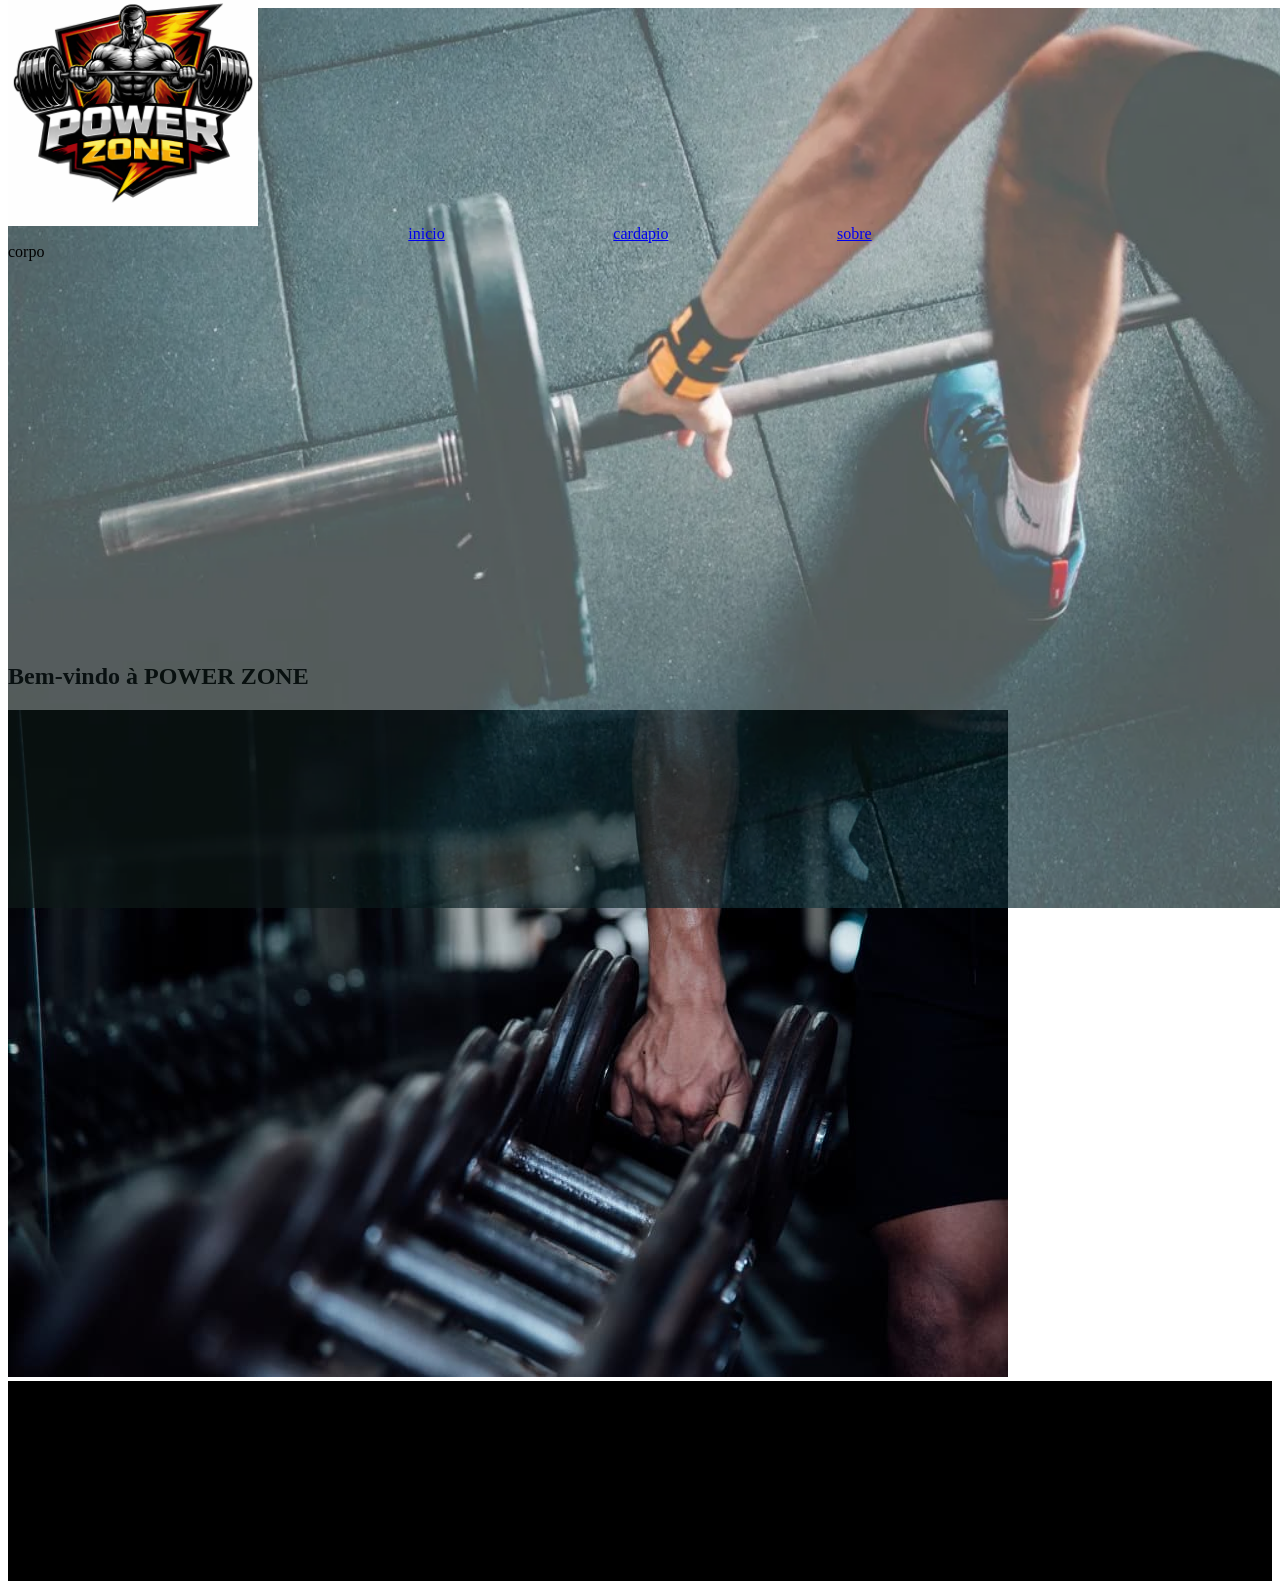
==== sobre.html @ e5734f7a "atualização do projeto" ====
<!DOCTYPE html>
<html lang="pt_BR">

<head>
  <meta charset="UTF-8">
  <meta name="viewport" content="width=device-width, initial-scale=1.0">
  <title>ACADEMIA</title>
  <link rel="stylesheet" href="Css/style.css">
  <link rel="stylesheet" href="css/reset.css">
</head>

<body>
  <div id="container">
    <img id="background" src="/imagens/Instagram-Fitness-saiba-como-montar-um-e-confira-inspiracoes.webp"
      alt="Fundo_site" id="src">
    <div id="header">
      <img id="logo" src="/imagens/logo.jpg" alt="logo">
      
      </div>
    </div>
    <div id="menu">
      <a href="index.html">inicio</a>
      <a href="cardapio.html">cardapio</a>
      <a href="sobre.html">sobre</a>
      </div>
    <div id="body-page">corpo</div> 
    <h2 id="titulo-index">Bem-vindo à POWER ZONE</h2>
    <img id="img-1" src="imagens/ambiente.jpg"alt="ambiente">
    <div id="footer">rodape</div>
</body>
</html>
---- Css/style.css ----
#background{
position: absolute;
height: 100%;
width: 100%;
margin: 0 auto;
opacity: 70%;
}
#header {
    position: relative;
    background-color: transparent;
    width:100%;
    height: 185px;
    margin: 0 auto;
    display: flex;
    align-items: center;
    
}
#logo{

    width: 250px;
    height: auto;

}


#menu{
    position: relative;
    background-color:transparent;
    width:50%;
    height: 50px;
    margin: 0 auto;
    display: flex;
    justify-content: space-around;
    align-items:self-end;
}

#body-page{
    position: relative;
    background-color:color(from color srgb r g b);
    width: 100%;
    height:400px;
    margin: 0 auto;
}
#footer{
    position: relative;
    background-color: rgb(0, 0, 0);
    width:100%;
    height: 200px;
    margin: 0 auto;
}
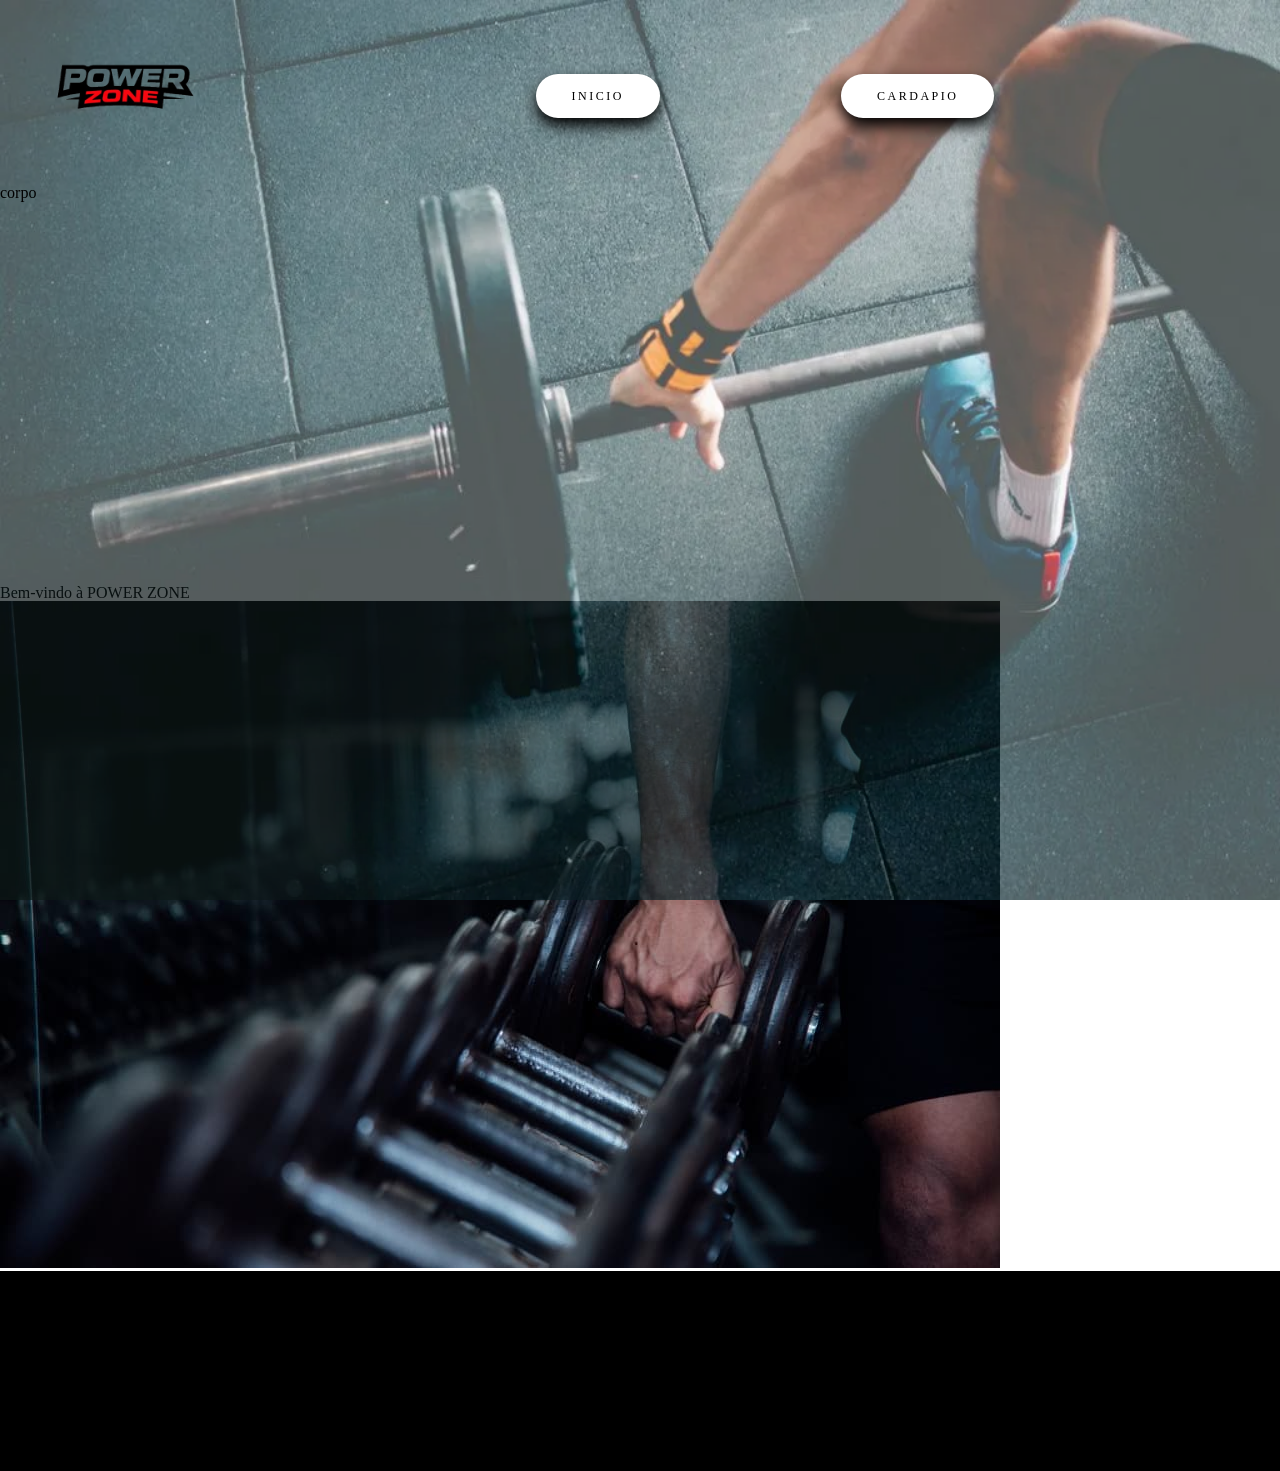
==== commit fc324f4e: "Atualização do site" ====
--- a/sobre.html
+++ b/sobre.html
@@ -6,23 +6,25 @@
   <meta name="viewport" content="width=device-width, initial-scale=1.0">
   <title>ACADEMIA</title>
   <link rel="stylesheet" href="Css/style.css">
-  <link rel="stylesheet" href="css/reset.css">
+  <link rel="stylesheet" href="Css/reset.css">
+  <link rel="stylesheet" href="/Css/sobre.css">
 </head>
 
 <body>
   <div id="container">
     <img id="background" src="/imagens/Instagram-Fitness-saiba-como-montar-um-e-confira-inspiracoes.webp"
       alt="Fundo_site" id="src">
-    <div id="header">
-      <img id="logo" src="/imagens/logo.jpg" alt="logo">
-      
+      <div id="header">
+      <img id="logo" src="/imagens/logo_2.png" alt="logo">
+      <div id="menu">
+
+      <a class="links" href="index.html">inicio</a>
+      <a class="links" href="cardapio.html">cardapio</a>
+
+      </div>
       </div>
     </div>
-    <div id="menu">
-      <a href="index.html">inicio</a>
-      <a href="cardapio.html">cardapio</a>
-      <a href="sobre.html">sobre</a>
-      </div>
+    
     <div id="body-page">corpo</div> 
     <h2 id="titulo-index">Bem-vindo à POWER ZONE</h2>
     <img id="img-1" src="imagens/ambiente.jpg"alt="ambiente">
--- a/Css/sobre.css
+++ b/Css/sobre.css
@@ -0,0 +1,22 @@
+.links{
+    padding: 1.3em 3em;
+    font-size: 12px;
+    text-decoration: none;
+    text-transform: uppercase;
+    letter-spacing: 2.5px;
+    font-weight: 500;
+    color: black;
+    background-color: white;
+    border: none;
+    border-radius: 45px;
+    box-shadow: 0px 8px 15px black;
+    transition: all 0.3s ease 0s;
+    cursor: pointer;
+    outline: none;
+    }
+    .links:hover{
+    background-color: rgb(255, 0, 0);
+    box-shadow: 0px 15px 20px rgb(83, 0, 0);
+    color: #fff;
+    transform: translateY(-7p);
+    }
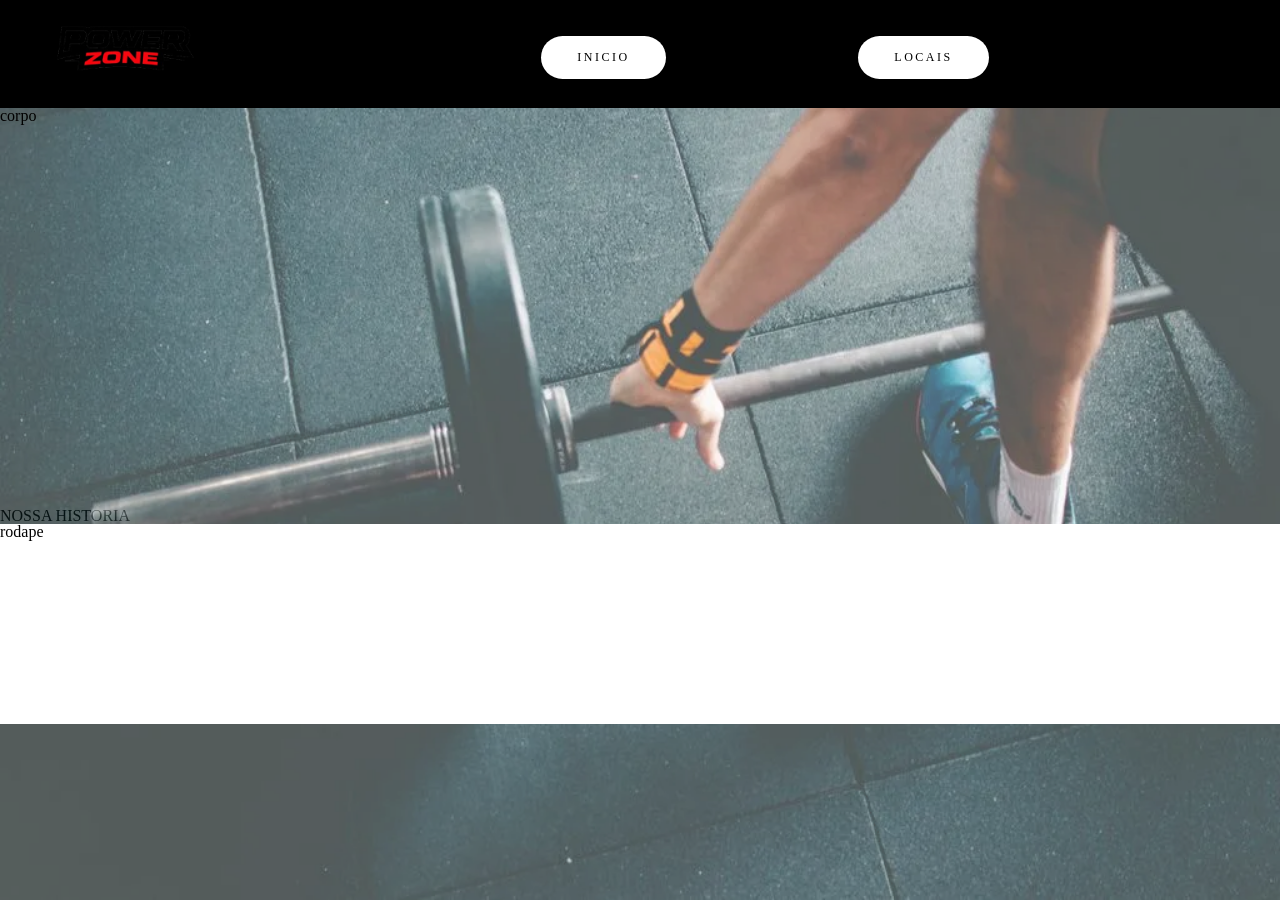
==== commit e0397e26: "ATUALIZAÇÃO" ====
--- a/sobre.html
+++ b/sobre.html
@@ -19,15 +19,15 @@
       <div id="menu">
 
       <a class="links" href="index.html">inicio</a>
-      <a class="links" href="cardapio.html">cardapio</a>
+      <a class="links" href="cardapio.html">Locais</a>
 
       </div>
       </div>
     </div>
     
     <div id="body-page">corpo</div> 
-    <h2 id="titulo-index">Bem-vindo à POWER ZONE</h2>
-    <img id="img-1" src="imagens/ambiente.jpg"alt="ambiente">
+    <h2 id="titulo-index">NOSSA HISTORIA</h2>
+  
     <div id="footer">rodape</div>
 </body>
 </html>
--- a/Css/style.css
+++ b/Css/style.css
@@ -7,9 +7,9 @@
 }
 #header {
     position: relative;
-    background-color: transparent;
+    background-color: black;
     width:100%;
-    height: 185px;
+    height: 108px;
     margin: 0 auto;
     display: flex;
     align-items: center;
@@ -41,10 +41,19 @@
     height:400px;
     margin: 0 auto;
 }
+
+#section{
+    position: relative;
+    background-color: black;
+    width:100%;
+    height:441px;
+    margin: 0 auto;  
+}
+
 #footer{
     position: relative;
-    background-color: rgb(0, 0, 0);
+    background-color: white;
     width:100%;
     height: 200px;
     margin: 0 auto;
-}+}
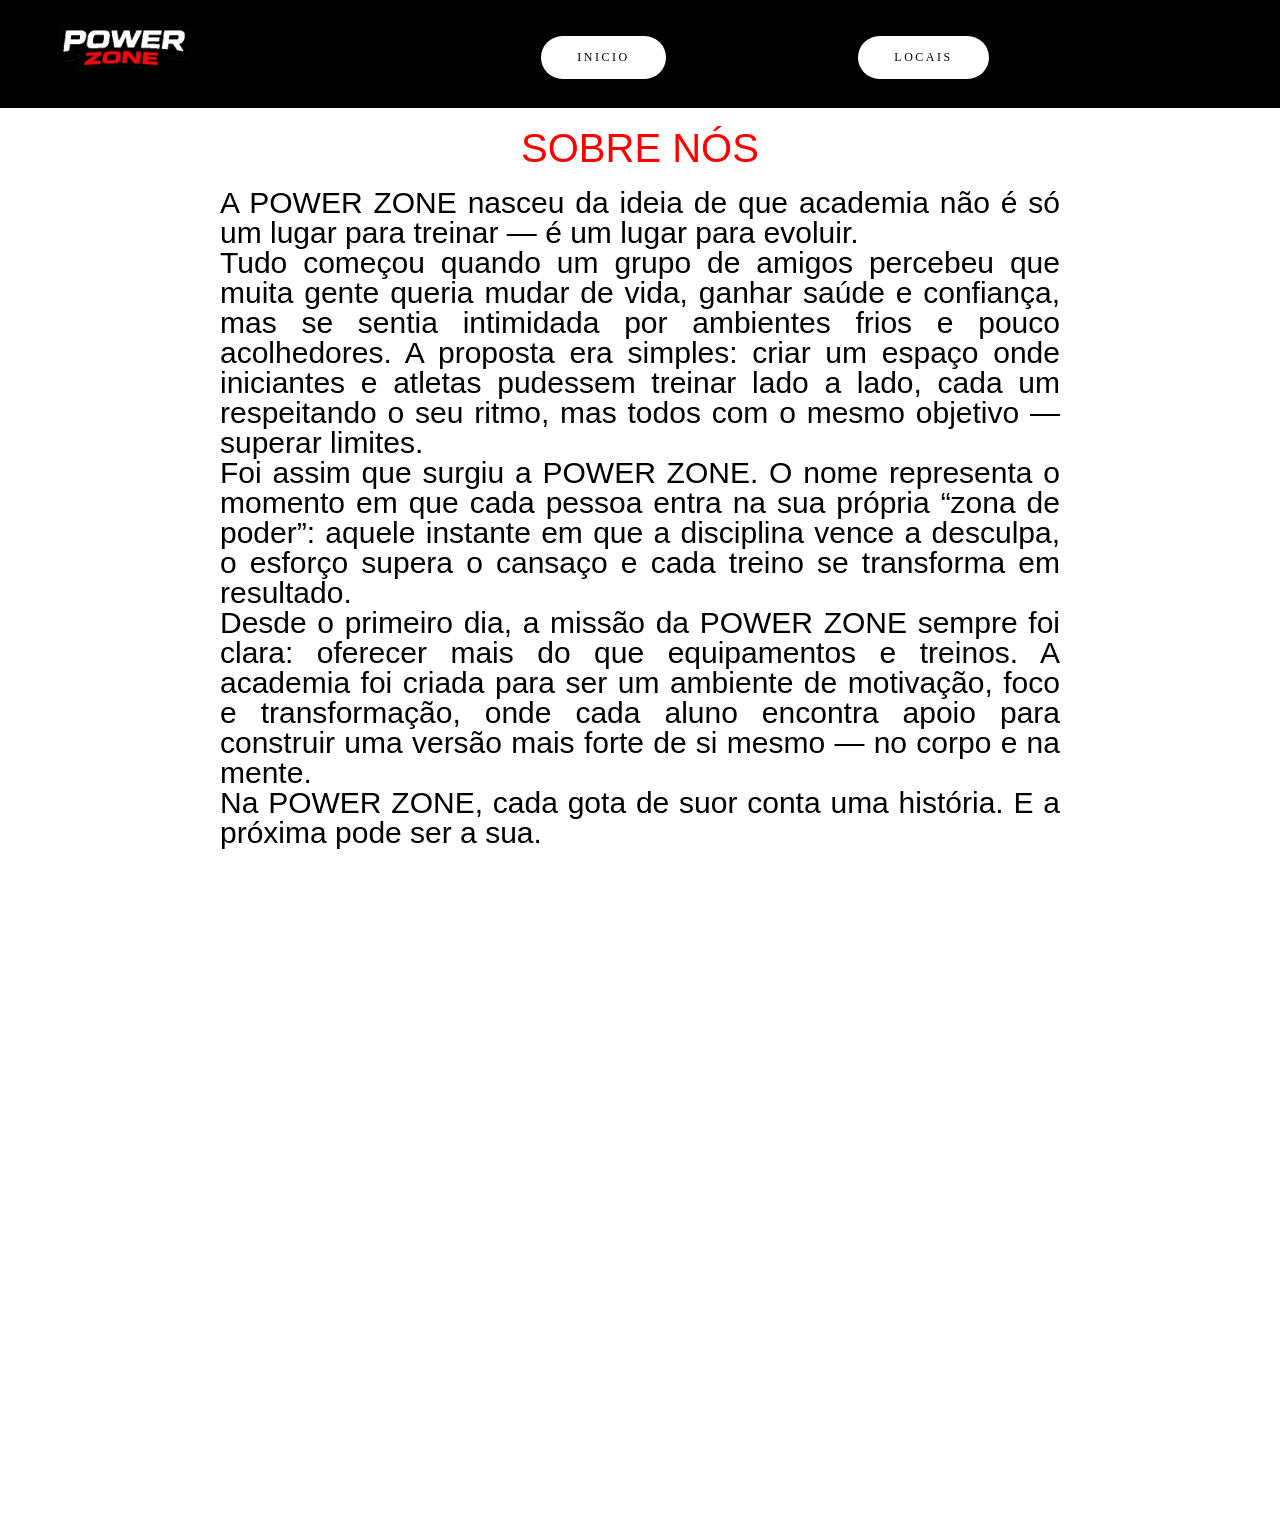
==== commit 9bceb165: "atualização" ====
--- a/sobre.html
+++ b/sobre.html
@@ -4,7 +4,7 @@
 <head>
   <meta charset="UTF-8">
   <meta name="viewport" content="width=device-width, initial-scale=1.0">
-  <title>ACADEMIA</title>
+  <title>POWER ZONE</title>
   <link rel="stylesheet" href="Css/style.css">
   <link rel="stylesheet" href="Css/reset.css">
   <link rel="stylesheet" href="/Css/sobre.css">
@@ -12,22 +12,31 @@
 
 <body>
   <div id="container">
-    <img id="background" src="/imagens/Instagram-Fitness-saiba-como-montar-um-e-confira-inspiracoes.webp"
+    <img id="background" src="/imagens/digital-art-style-boxing-day-celebration.jpg"
       alt="Fundo_site" id="src">
       <div id="header">
       <img id="logo" src="/imagens/logo_2.png" alt="logo">
       <div id="menu">
 
       <a class="links" href="index.html">inicio</a>
-      <a class="links" href="cardapio.html">Locais</a>
+      <a class="links" href="locais.html">Locais</a>
 
       </div>
       </div>
     </div>
     
-    <div id="body-page">corpo</div> 
-    <h2 id="titulo-index">NOSSA HISTORIA</h2>
-  
-    <div id="footer">rodape</div>
+    <div id="body-page">
+      <h1 id="titulo-sobre1">sobre nós</h1>
+    <h1 id="titulo-sobre">A POWER ZONE nasceu da ideia de que academia não é só um lugar para treinar — é um lugar para evoluir.<br>
+
+
+      Tudo começou quando um grupo de amigos percebeu que muita gente queria mudar de vida, ganhar saúde e confiança, mas se sentia intimidada por ambientes frios e pouco acolhedores. A proposta era simples: criar um espaço onde iniciantes e atletas pudessem treinar lado a lado, cada um respeitando o seu ritmo, mas todos com o mesmo objetivo — superar limites.<br>
+
+Foi assim que surgiu a POWER ZONE. O nome representa o momento em que cada pessoa entra na sua própria “zona de poder”: aquele instante em que a disciplina vence a desculpa, o esforço supera o cansaço e cada treino se transforma em resultado.<br>
+
+Desde o primeiro dia, a missão da POWER ZONE sempre foi clara: oferecer mais do que equipamentos e treinos. A academia foi criada para ser um ambiente de motivação, foco e transformação, onde cada aluno encontra apoio para construir uma versão mais forte de si mesmo — no corpo e na mente.<br>
+
+Na POWER ZONE, cada gota de suor conta uma história. E a próxima pode ser a sua.</h1>
+  </div> 
 </body>
 </html>
--- a/Css/style.css
+++ b/Css/style.css
@@ -3,7 +3,7 @@
 height: 100%;
 width: 100%;
 margin: 0 auto;
-opacity: 70%;
+opacity:90%;
 }
 #header {
     position: relative;
@@ -46,13 +46,20 @@
     position: relative;
     background-color: black;
     width:100%;
-    height:441px;
+    height: 395px;
     margin: 0 auto;  
+}
+#body-page2{
+position: relative;
+    background-color: black;
+    width:100%;
+    height: 430px;
+    margin: 0 auto; 
 }
 
 #footer{
     position: relative;
-    background-color: white;
+    background-color: black;
     width:100%;
     height: 200px;
     margin: 0 auto;
--- a/Css/sobre.css
+++ b/Css/sobre.css
@@ -1,3 +1,31 @@
+#titulo-sobre{
+ text-align: justify;
+ font-family: Impact, Haettenschweiler, 'Arial Narrow Bold', sans-serif;
+ margin-top: 20px;
+ margin-left: 220px;
+ margin-right: 220px;
+ font-size: 30px;
+}
+#titulo-sobre1{
+    text-align: center;
+ text-transform: uppercase;
+ font-family: Impact, Haettenschweiler, 'Arial Narrow Bold', sans-serif;
+ margin-top: 20px;
+ margin-left: 80px;
+ margin-right: 80px;
+ font-size: 40px;
+ color: red;
+}
+#background{
+    position: absolute;
+    height: 170%;
+    width: 100%;
+    margin: 0 auto;
+    opacity: 90%;
+}
+
+
+
 .links{
     padding: 1.3em 3em;
     font-size: 12px;
